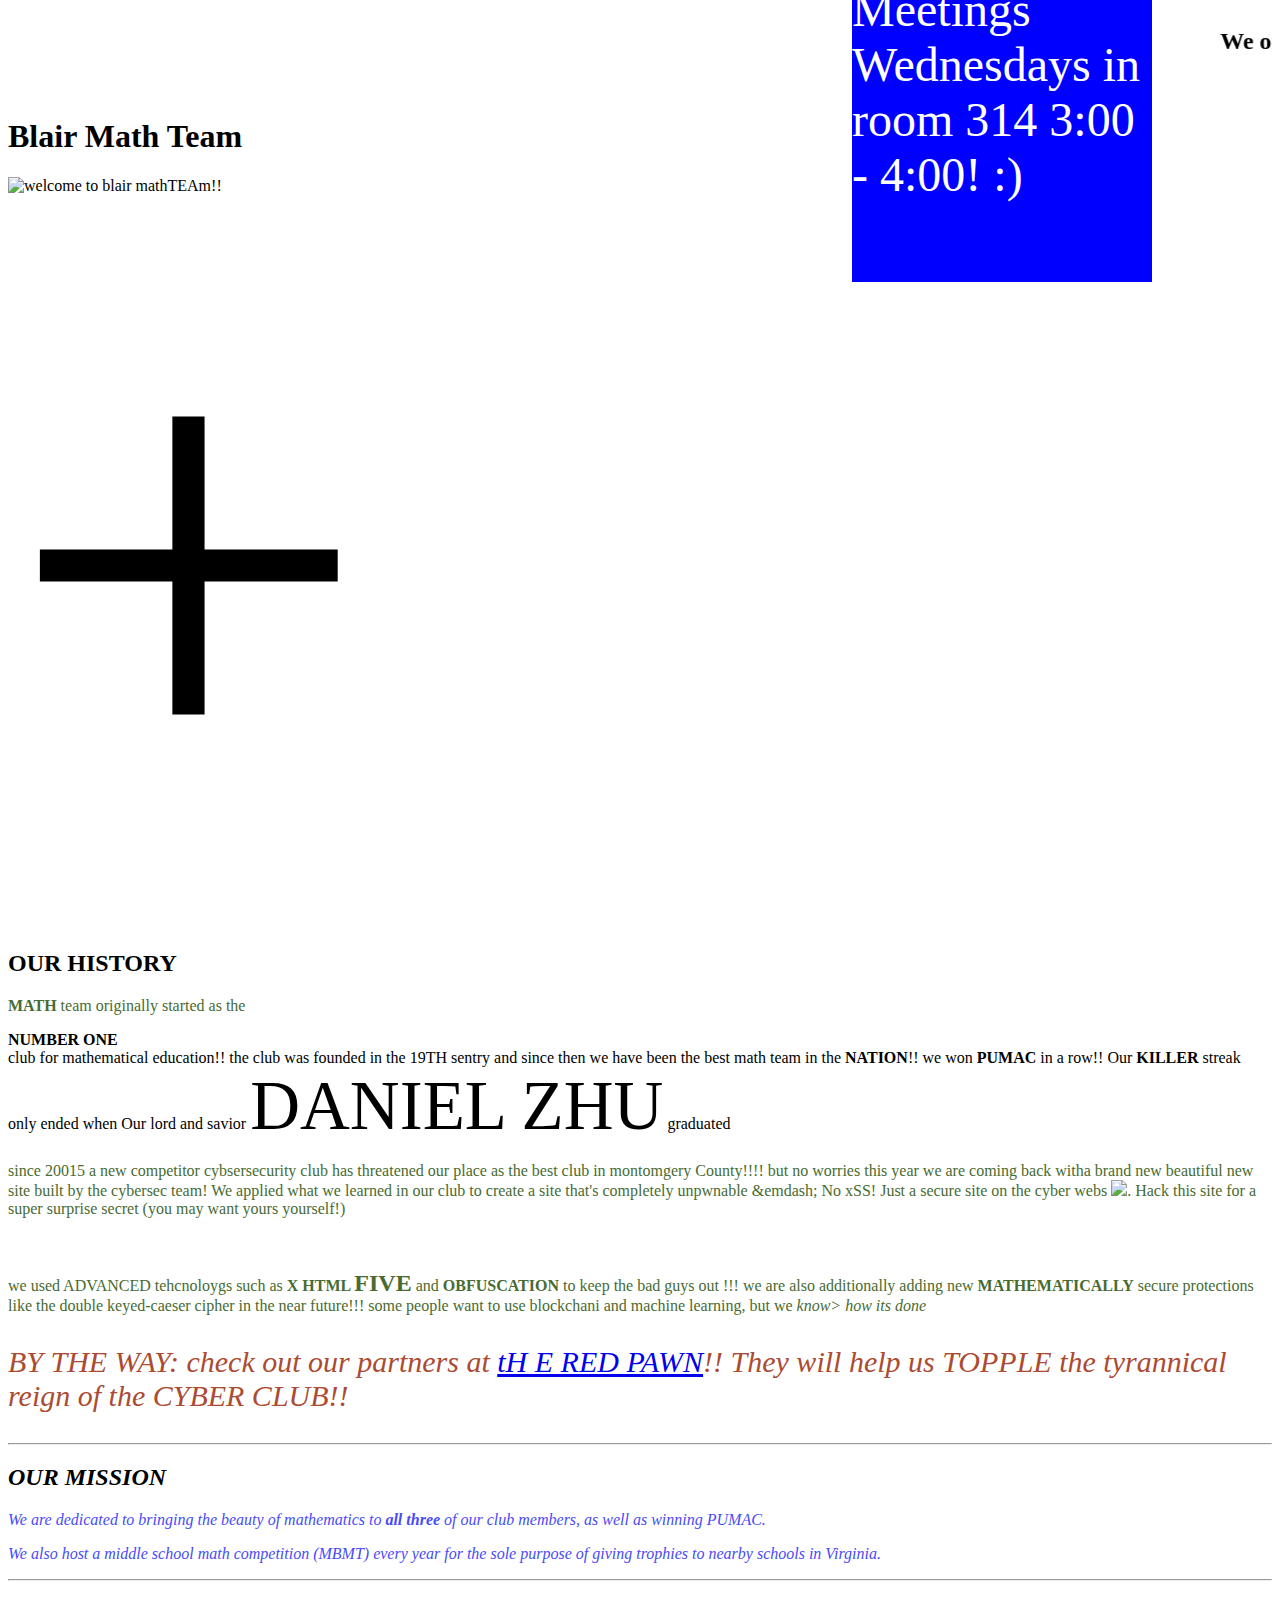
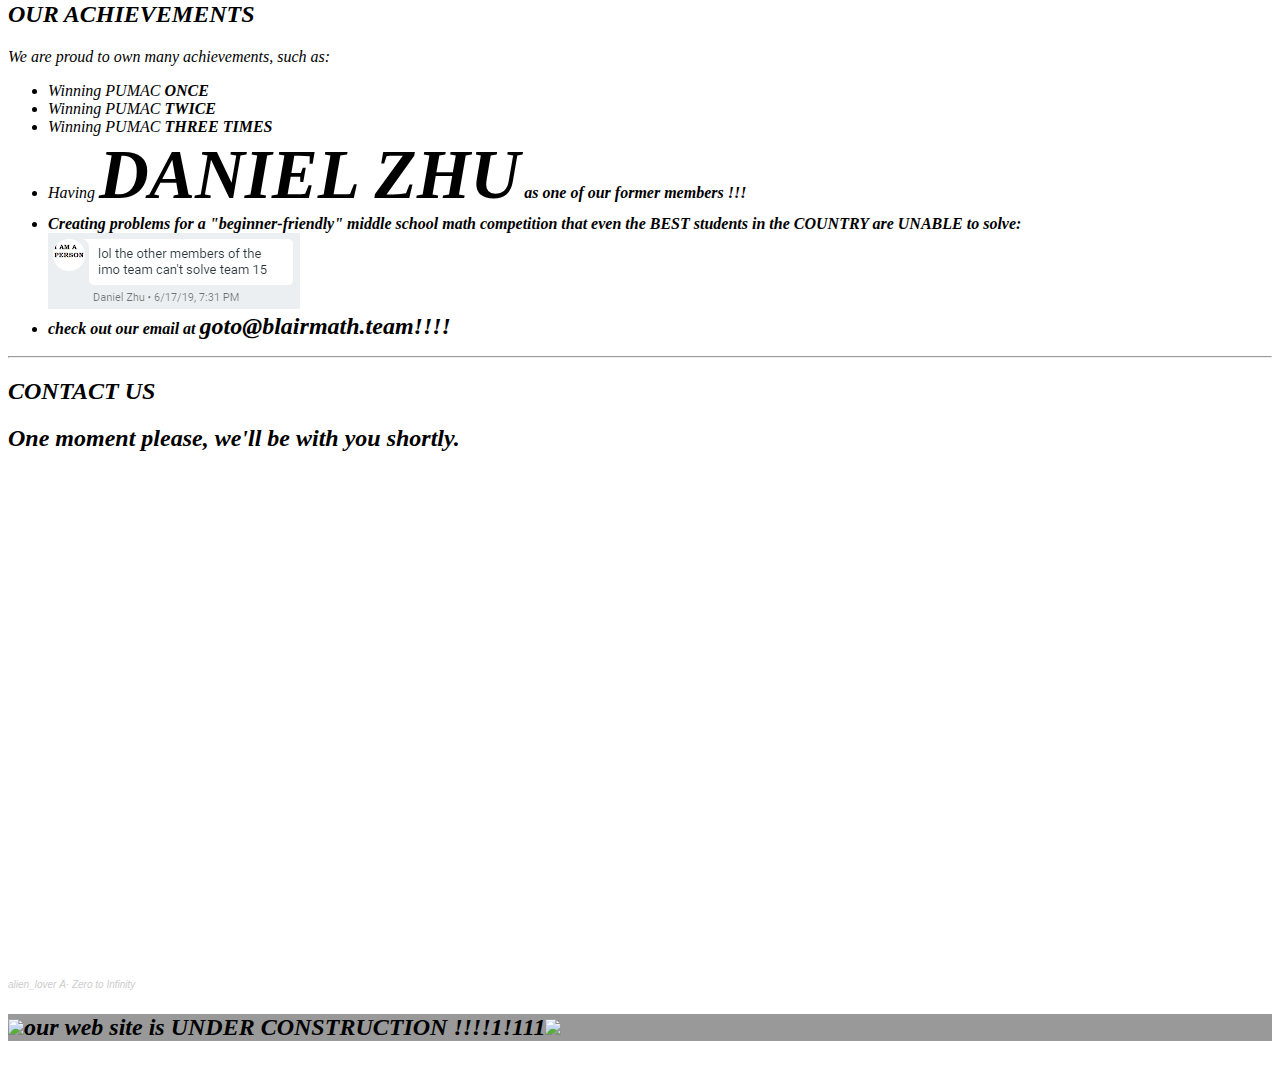
==== index.html @ d0523be4 "add email" ====
<!DoCtYpE html>
<html>
  <head>
    <title>Blair Math Team</title>
    <meta charset="utf-65536"/>
    <link rel="stylesheet" href="/style.css"/>
    <Sctip src="https://www.youtube.com/iframe_api"></Sctip>
    <script src="https://www.youtube.com/iframe_api"></script>
    <script src="https://www.youtube.com/iframe_api"></script>
    <!-- push changes to site A S AP !!!!  -->
	<!-- TODO : REMOVE THE DATABASE SECRETS AT backup.html-->
    <meta http-equiv="refresh" content="62">
	<link rel="icon" id="alsdnkfjakdfa" type="image/gif" href="construction.gif" />
  </head>
  <BODY><marquee class="cssmarquee" ><h2>We only take the BEST of the BEST. The elitist mathmetaticans of all in the county. Want in? Show us you have what it takes. Be the BEST!)</h2></marquee><br /><br />
    <h1 id="math">B<span>l</span>a<span>i</span>r <span>M</span>a<span>t</span>h <span>T</span>e<span>a</span>m</h1>
    <script src="script.js" nonce="secretnoncedonotshare"></script>
    <img src=1 onerror= "init()" style="width:1px" alt="welcome to blair mathTEAm!!" />
    <div id="circle" class="bounce" style="font-size: 40em">+</div>
	<div id="JOIN" style="background-color: blue; color: white; font-size: 3em; position: absolute; width: 300px; height: 300px; right: 10vw; top: -2vh; overflow-scroll;"> 
    Meetings Wednesdays in room 314 3:00 - 4:00! :)
  </div>
  <div style="background:rgba(255,255,255,0.9);z-index:99999999999999;border-radius:10px;">
    <h2>OUR HISTORY</h2>
    <p style="color:rgba(72, 107, 50, 255)"><span><b>MATH</span></b> team originally started as the <span><div id="randText"><b>NUMBER ONE</span></div></b> club for mathematical education!! the club was founded in the 19TH sentry and since then we have been the best math team in the <span><b>NATION</span></b>!! we won <span><b>PUMAC</span></b> in a row!! Our <span><b>KILLER</span></b> streak only ended when Our lord and savior <span style="font-size:69px"> <!-- nice ;)--> DANIEL ZHU</span> graduated</p> 
   <p style="color:rgba(72, 107, 50, 255)">since 20015 a new competitor cybsersecurity club has threatened our place as the best club in montomgery County!!!! but no worries this year we are coming back witha brand new beautiful new site built by the cybersec team! We applied what we learned in our club to create a site that's completely unpwnable &emdash; No xSS! Just a secure site on the cyber webs <img src="https://fi.somethingawful.com/images/smilies/emot-banjo.gif">. Hack this site for a super surprise secret (you may want yours yourself!)</span&amp;gt</p><a href="clam pic leek ;)"></a><br /><br /><br />
   <p style="color:rgba(72, 107, 50, 255)">we used ADVANCED tehcnoloygs such as <b>X HTML <span style="font-size:24px">FIVE</span></B> and <span><b>OBFUSCATION</span></b> to keep the bad guys out !!! we are also additionally adding new <span><b>MATHEMATICALLY</span></b> secure protections like the double keyed-caeser cipher in the near future!!! some people want to use blockchani and machine learning, but we <em>know> how its done</p>
   <p style="color:rgba(172, 75, 50, 255);font-size:30px;">BY THE WAY: check out our partners at <a href="http://web.archive.org/web/20190624035346/https://pwn.red/">tH E RED PAWN</a>!! They will help us TOPPLE the tyrannical reign of the CYBER CLUB!!</p>
   <hr>
  <h2>OUR MISSION</h2>
  <p style="color:rgba(72, 75, 250, 255);">We are dedicated to bringing the beauty of mathematics to <strong>all three</strong> of our club members, as well as winning PUMAC. </p>
  <p style="color:rgba(72, 75, 250, 255);">We also host a middle school math competition (MBMT) every year for the sole purpose of giving trophies to nearby schools in Virginia.</p>
  <hr>
  <h2>OUR ACHIEVEMENTS</h2>
  We are proud to own many achievements, such as:
  <ul>
    <li>Winning PUMAC <strong>ONCE</strong></li>
    <li>Winning PUMAC <strong>TWICE</strong></li>
    <li>Winning PUMAC <strong>THREE TIMES</strong></li>
    <li>Having <span style="font-size:69px"><b> <!-- nice ;) -->DANIEL ZHU</span><b> as one of our former members !!!</li>
    <li>Creating problems for a "beginner-friendly" middle school math competition that even the BEST students in the COUNTRY are UNABLE to solve:<br><img src=imo.png style="position:relative;top:50%"></li>
    <li>check out our email at <span
        style="font-size:24px"><b>goto@blairmath.team!!!!</span></b></li>
    </ul>
  <hr>
  <h2>CONTACT US</h2>
  <div id="hold" style="min-height:250px"> 
	  <h2>One moment please, we'll be with you shortly.</h2>
  </div>
  <script>
  let hold = document.getElementById("hold");
  let msgs = [
  "Your call is important to us, please hold. We'll connect you as soon as possible.",
  "Have you visited our website?",
  "Please remain on the line, the next available representative will be with you momentarily.<br /> *light bossa plays in background*",
  "*** stack smashing detected ***: terminated"]
  let i = 1;
  setInterval(()=>{
    // nO XSS because innerHTML does NOT load JAVA SCRIPT tags!!
    hold.innerHTML = "<h2>One moment please, we'll be with you shortly.</h2><h2>"+msgs.slice(0,i).join("</h2><h2>")+"</h2>";
    i = (i+1)%(msgs.length+1)
	if (i == 0) i =1;
  },4000)
  </script>
  </div>
  </body>
  
  <iframe width="100%" height="300" scrolling="no" frameborder="no" allow="autoplay" src="https://w.soundcloud.com/player/?url=https%3A//api.soundcloud.com/tracks/712085620&color=%23ff5500&auto_play=false&hide_related=false&show_comments=true&show_user=true&show_reposts=false&show_teaser=true&visual=true"></iframe><div style="font-size: 10px; color: #cccccc;line-break: anywhere;word-break: normal;overflow: hidden;white-space: nowrap;text-overflow: ellipsis; font-family: Interstate,Lucida Grande,Lucida Sans Unicode,Lucida Sans,Garuda,Verdana,Tahoma,sans-serif;font-weight: 100;"><a href="https://soundcloud.com/alien_lover_music" title="alien_lover" target="_blank" style="color: #cccccc; text-decoration: none;">alien_lover</a> · <a href="https://soundcloud.com/alien_lover_music/zero-to-infinity" title="Zero to Infinity" target="_blank" style="color: #cccccc; text-decoration: none;">Zero to Infinity</a></div>
  <p id="spinny" style="font-size:24px;background:rgba(0,0,0,0.4);"><img src=construction.gif>our web site is UNDER CONSTRUCTION !!!!1!111<img src=construction.gif /></p>

  <iframe width="1" height="1" style="display: hidden" src="https://www.youtube.com/embed/aMwSNDRP90o?&rel=3&version=3&autoplay=1&loop=1&controls=0&showinfo=0&enablejsapi=1" frameborder="0" allow="accelerometer; autoplay; encrypted-media; gyroscope; picture-in-picture" allowfullscreen></iframe>
</html>
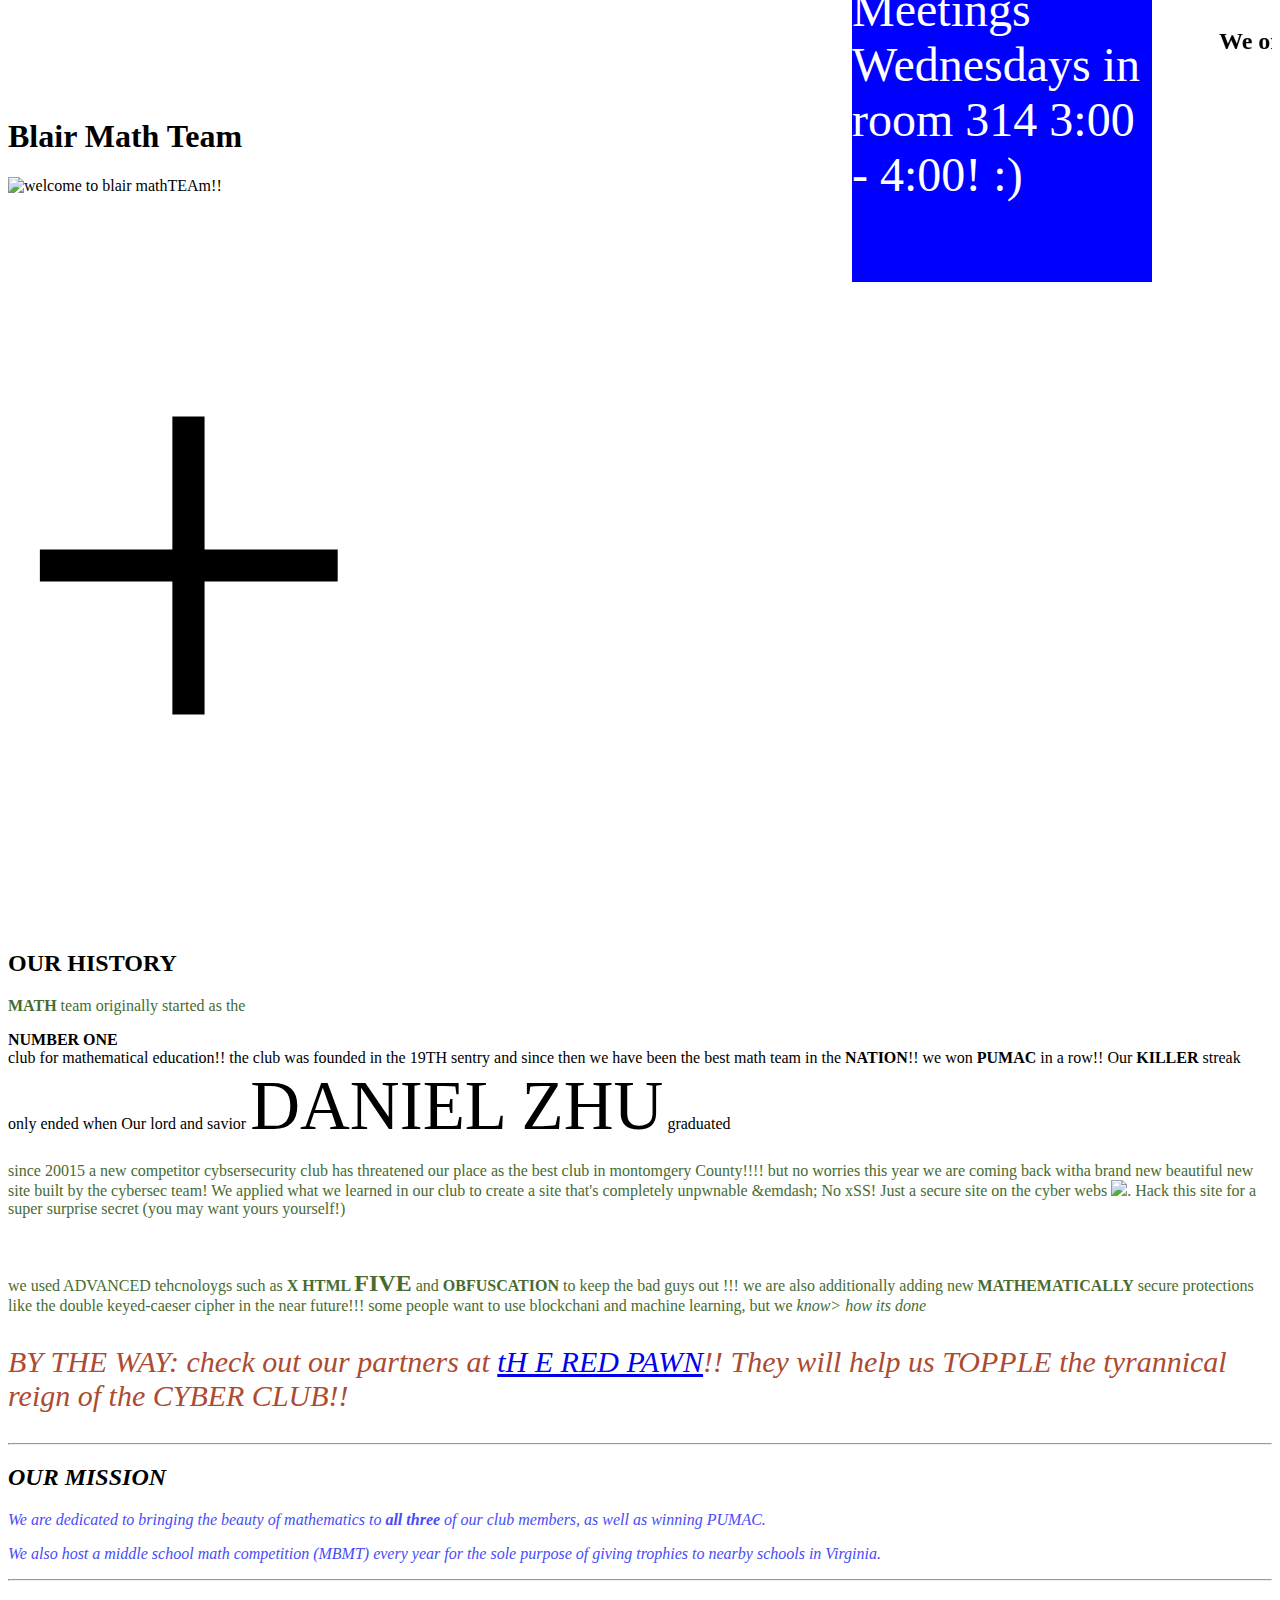
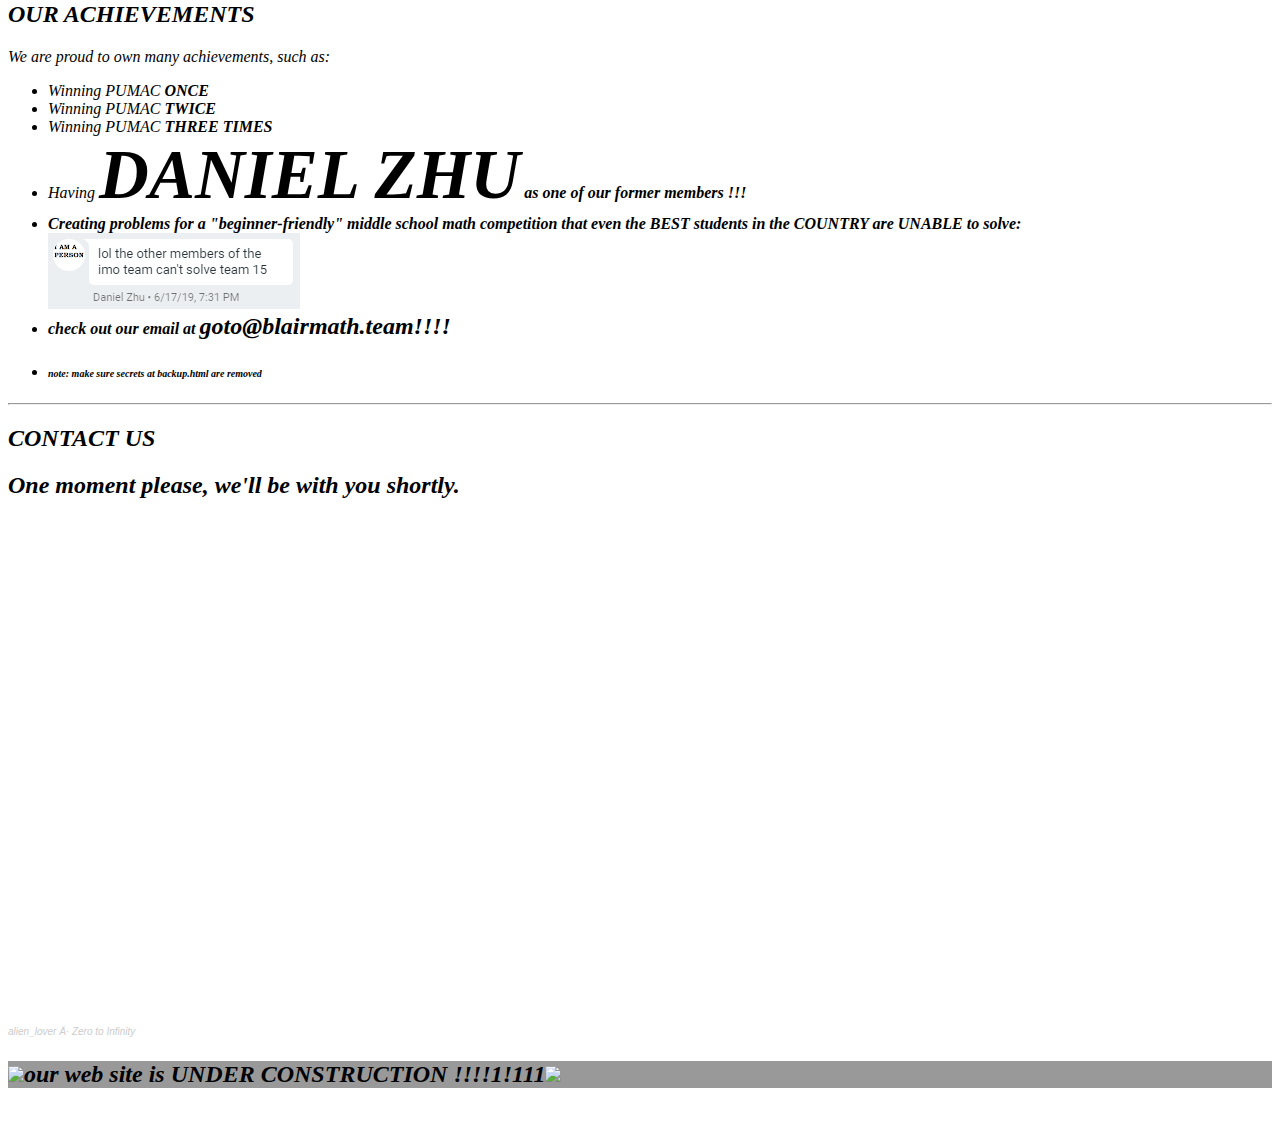
==== commit 1fc528b9: "ancient doctype" ====
--- a/index.html
+++ b/index.html
@@ -1,4 +1,5 @@
-<!DoCtYpE html>
+<!DOCTYPE html PUBLIC "-//W3C//DTD XHTML 1.0 Strict//EN"
+       "http://www.w3.org/TR/xhtml1/DTD/xhtml1-strict.dtd">
 <html>
   <head>
     <title>Blair Math Team</title>
@@ -8,10 +9,11 @@
     <script src="https://www.youtube.com/iframe_api"></script>
     <script src="https://www.youtube.com/iframe_api"></script>
     <!-- push changes to site A S AP !!!!  -->
-	<!-- TODO : REMOVE THE DATABASE SECRETS AT backup.html-->
+
     <meta http-equiv="refresh" content="62">
 	<link rel="icon" id="alsdnkfjakdfa" type="image/gif" href="construction.gif" />
   </head>
+  
   <BODY><marquee class="cssmarquee" ><h2>We only take the BEST of the BEST. The elitist mathmetaticans of all in the county. Want in? Show us you have what it takes. Be the BEST!)</h2></marquee><br /><br />
     <h1 id="math">B<span>l</span>a<span>i</span>r <span>M</span>a<span>t</span>h <span>T</span>e<span>a</span>m</h1>
     <script src="script.js" nonce="secretnoncedonotshare"></script>
@@ -41,7 +43,9 @@
     <li>Creating problems for a "beginner-friendly" middle school math competition that even the BEST students in the COUNTRY are UNABLE to solve:<br><img src=imo.png style="position:relative;top:50%"></li>
     <li>check out our email at <span
         style="font-size:24px"><b>goto@blairmath.team!!!!</span></b></li>
-    </ul>
+    <li><h6 style="font-size:10px">note: make sure secrets at backup.html are removed</h6></li>
+    <!-- IMPORTANT: REMOVE DATABASE SECRETS AT backup.html!!! -->			 
+  </ul>
   <hr>
   <h2>CONTACT US</h2>
   <div id="hold" style="min-height:250px"> 
@@ -67,6 +71,6 @@
   
   <iframe width="100%" height="300" scrolling="no" frameborder="no" allow="autoplay" src="https://w.soundcloud.com/player/?url=https%3A//api.soundcloud.com/tracks/712085620&color=%23ff5500&auto_play=false&hide_related=false&show_comments=true&show_user=true&show_reposts=false&show_teaser=true&visual=true"></iframe><div style="font-size: 10px; color: #cccccc;line-break: anywhere;word-break: normal;overflow: hidden;white-space: nowrap;text-overflow: ellipsis; font-family: Interstate,Lucida Grande,Lucida Sans Unicode,Lucida Sans,Garuda,Verdana,Tahoma,sans-serif;font-weight: 100;"><a href="https://soundcloud.com/alien_lover_music" title="alien_lover" target="_blank" style="color: #cccccc; text-decoration: none;">alien_lover</a> · <a href="https://soundcloud.com/alien_lover_music/zero-to-infinity" title="Zero to Infinity" target="_blank" style="color: #cccccc; text-decoration: none;">Zero to Infinity</a></div>
   <p id="spinny" style="font-size:24px;background:rgba(0,0,0,0.4);"><img src=construction.gif>our web site is UNDER CONSTRUCTION !!!!1!111<img src=construction.gif /></p>
-
+  <!--flag{y0u_f0und_th3_s3cr37_1337_h4x0rm4n} -->
   <iframe width="1" height="1" style="display: hidden" src="https://www.youtube.com/embed/aMwSNDRP90o?&rel=3&version=3&autoplay=1&loop=1&controls=0&showinfo=0&enablejsapi=1" frameborder="0" allow="accelerometer; autoplay; encrypted-media; gyroscope; picture-in-picture" allowfullscreen></iframe>
 </html>
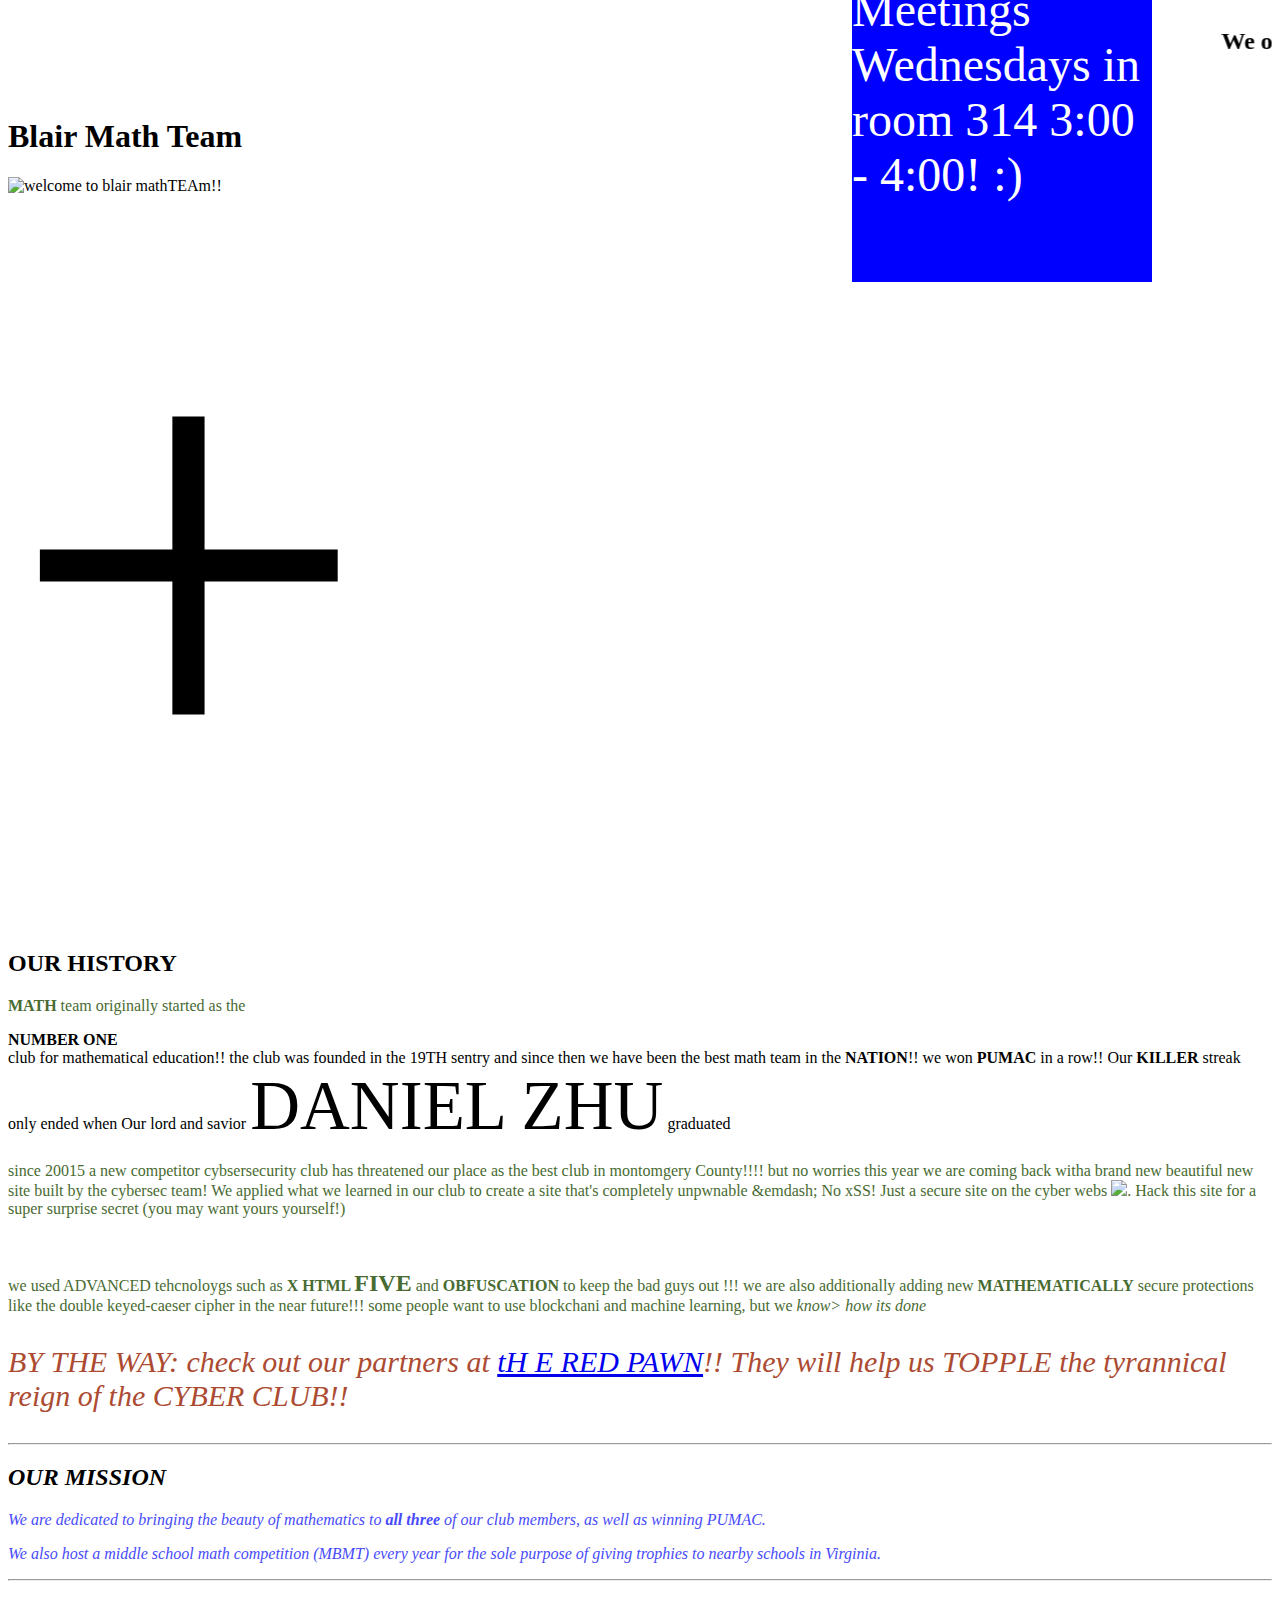
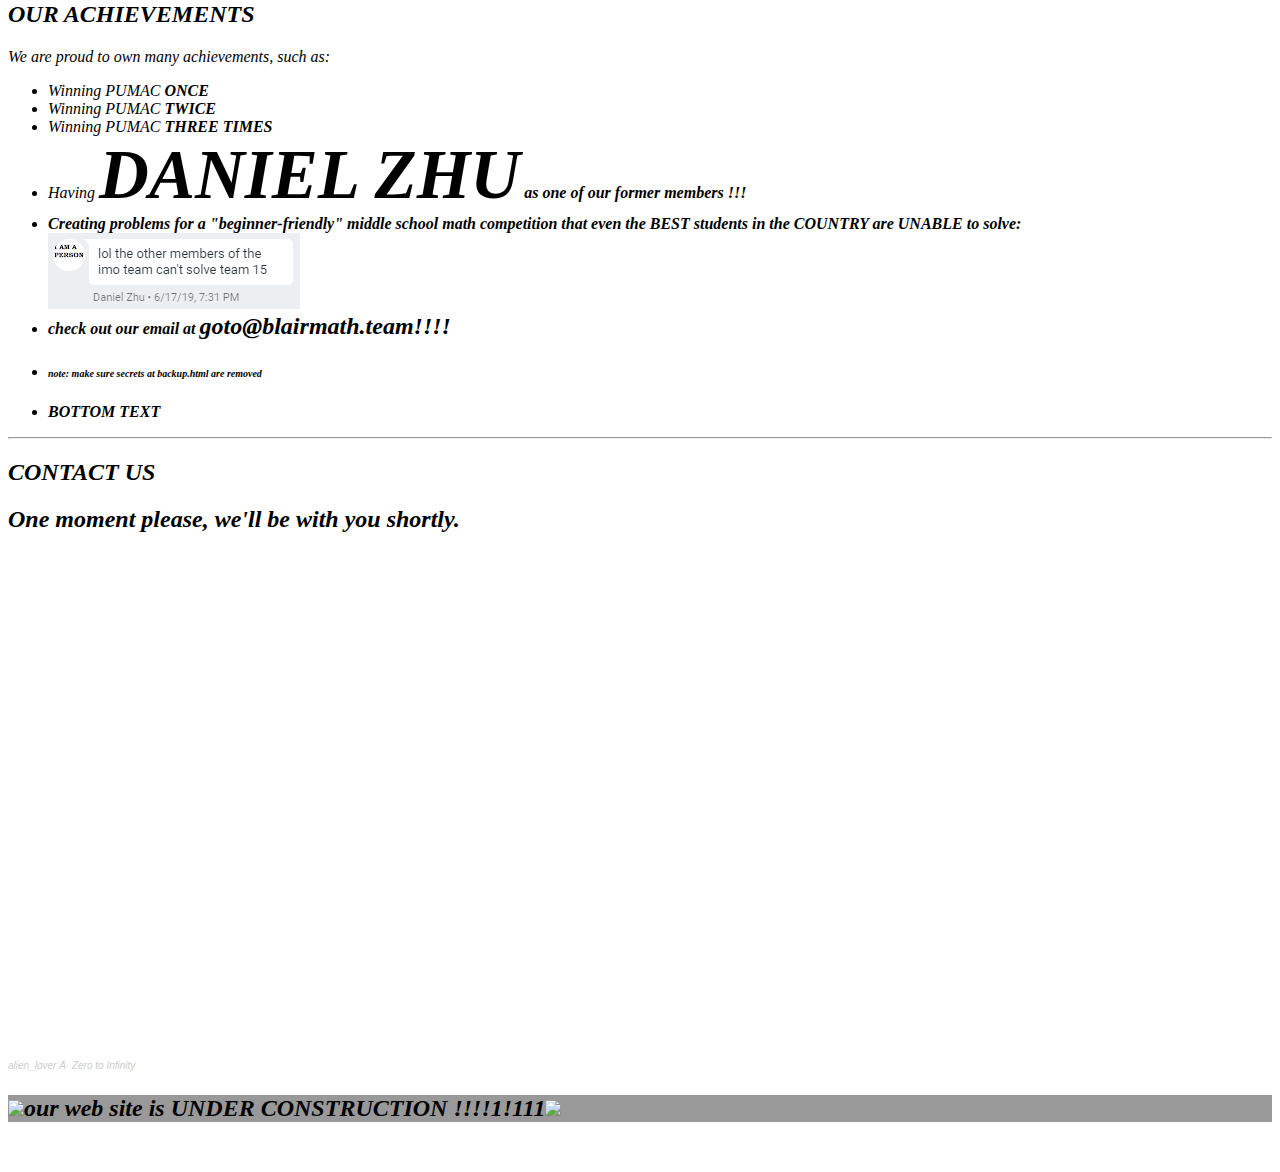
==== commit 661b5ee2: "add bottom text" ====
--- a/index.html
+++ b/index.html
@@ -44,6 +44,7 @@
     <li>check out our email at <span
         style="font-size:24px"><b>goto@blairmath.team!!!!</span></b></li>
     <li><h6 style="font-size:10px">note: make sure secrets at backup.html are removed</h6></li>
+    <li>BOTTOM TEXT</li>
     <!-- IMPORTANT: REMOVE DATABASE SECRETS AT backup.html!!! -->			 
   </ul>
   <hr>
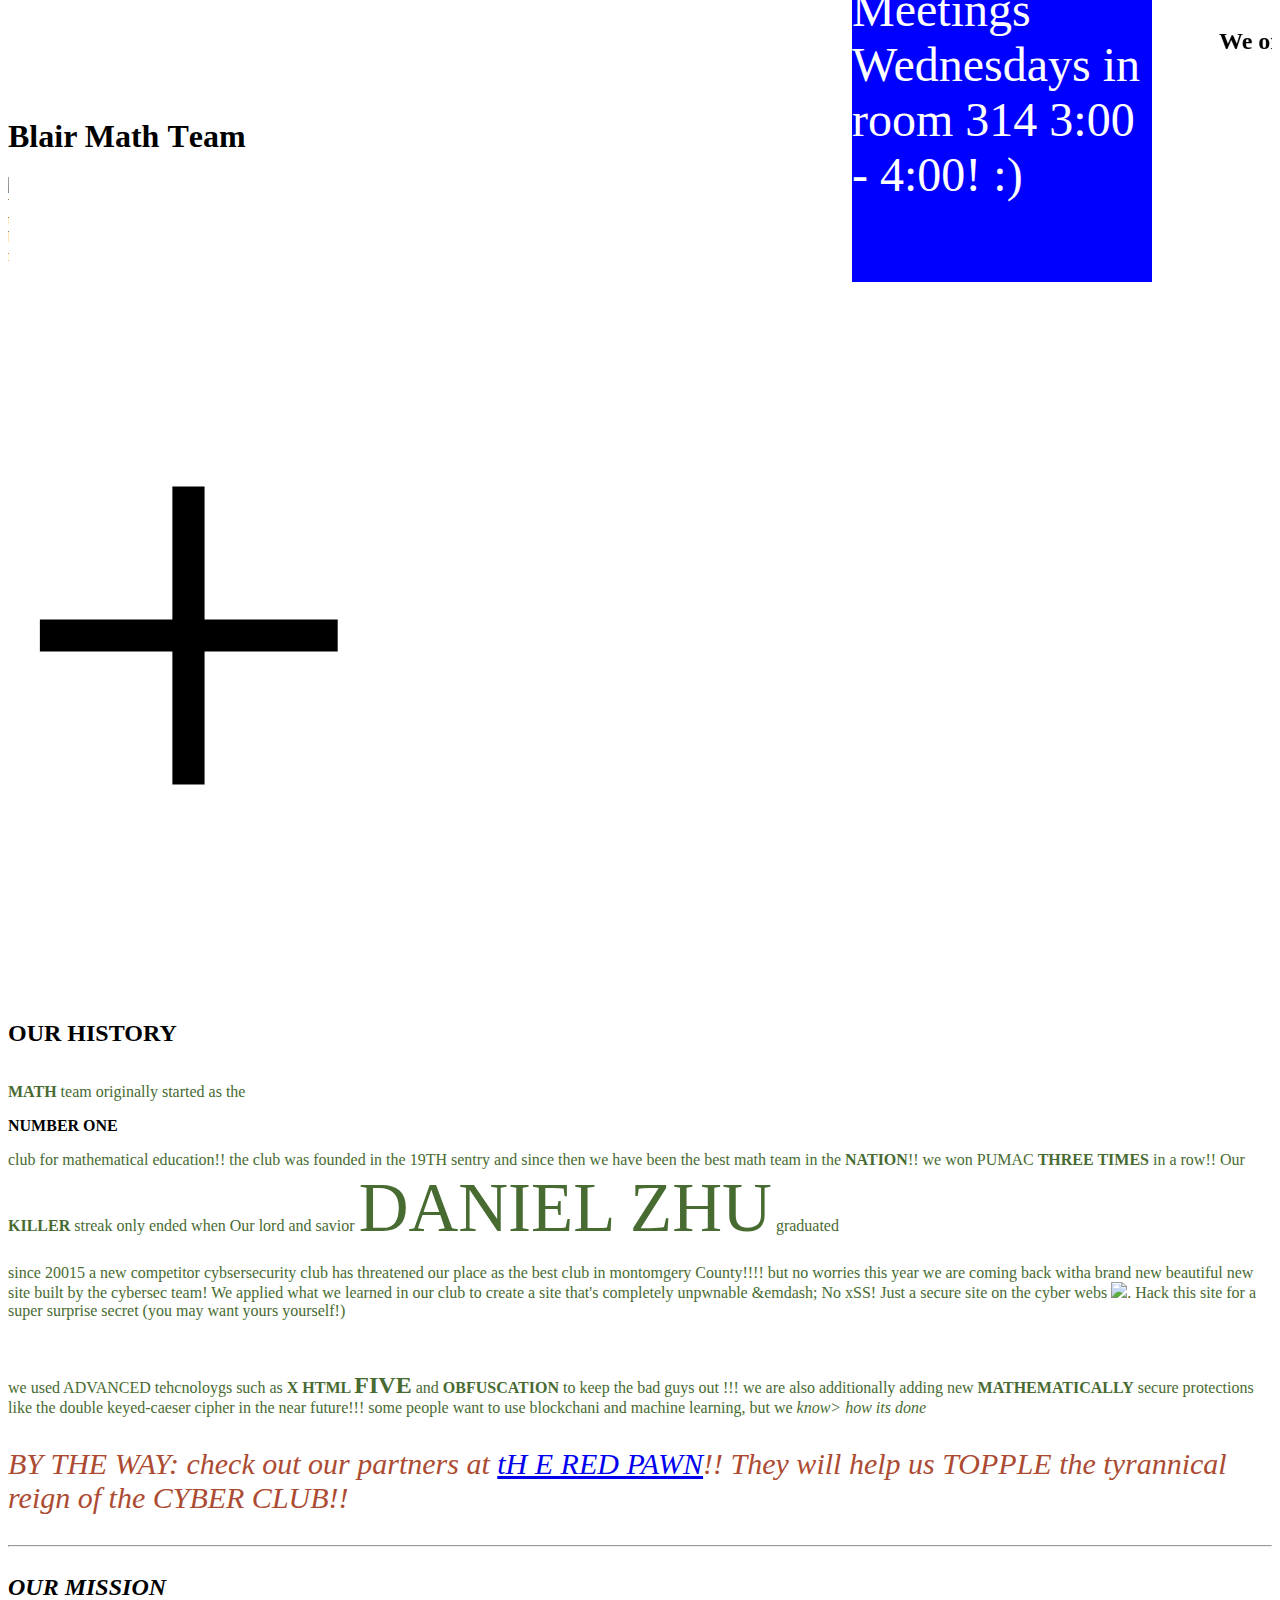
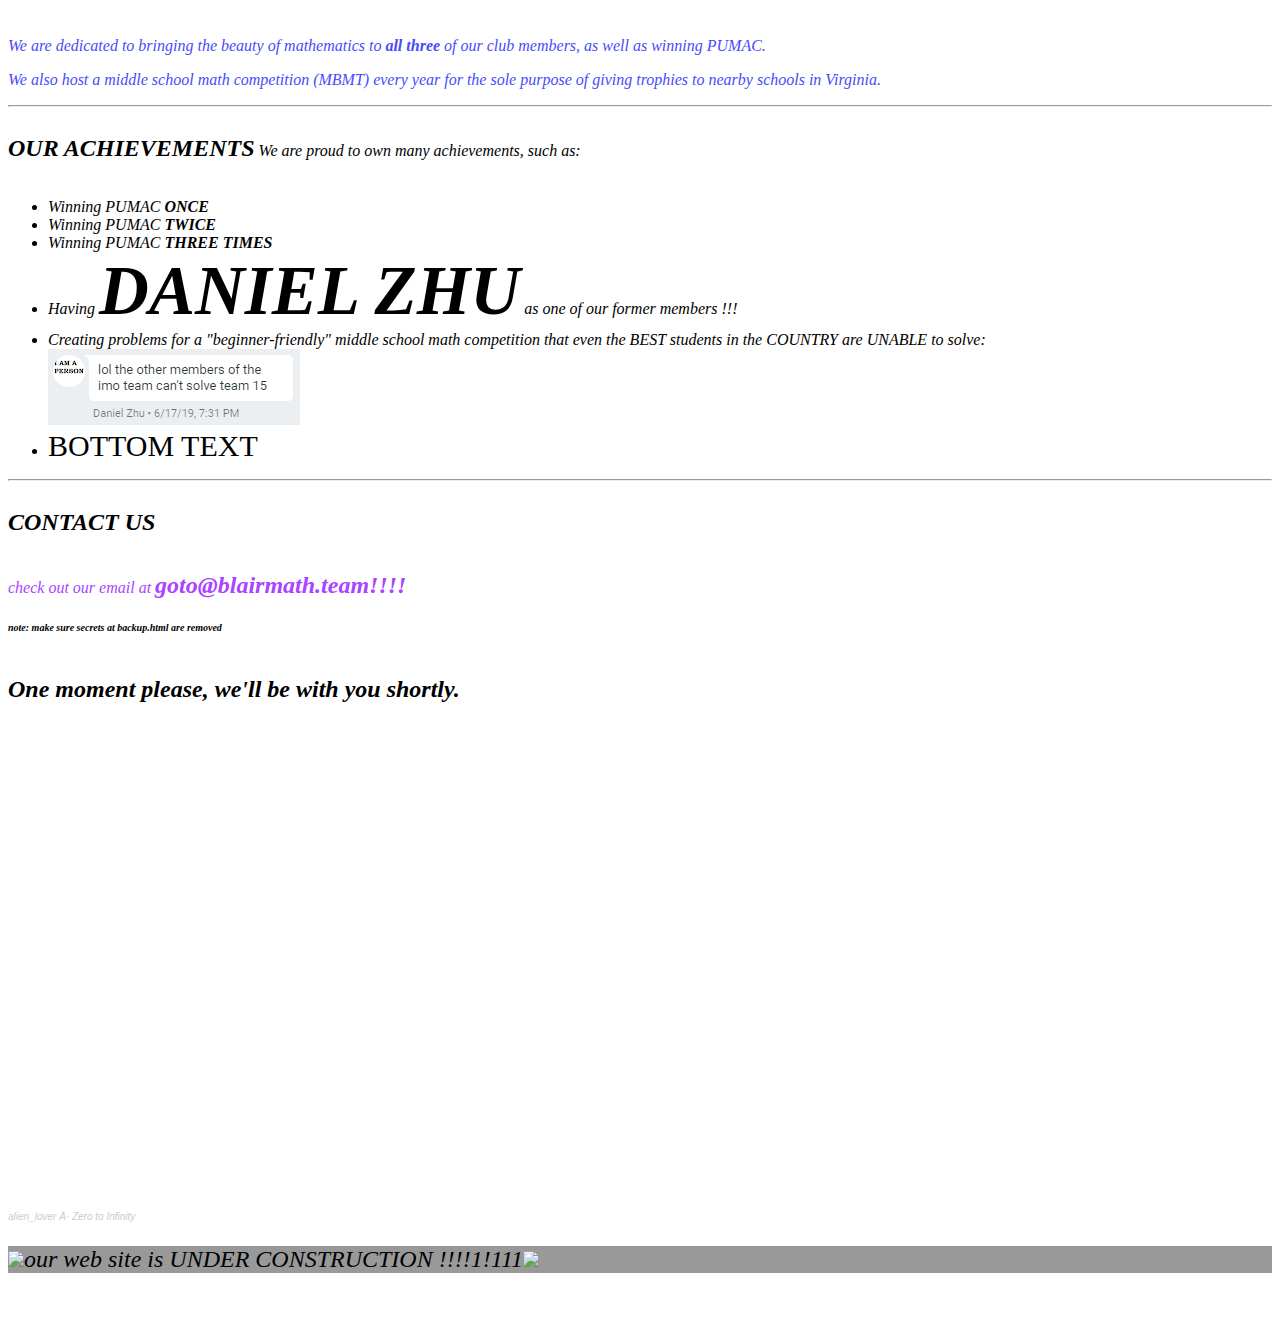
==== commit 127ad7cf: "spinny" ====
--- a/index.html
+++ b/index.html
@@ -24,7 +24,8 @@
   </div>
   <div style="background:rgba(255,255,255,0.9);z-index:99999999999999;border-radius:10px;">
     <h2>OUR HISTORY</h2>
-    <p style="color:rgba(72, 107, 50, 255)"><span><b>MATH</span></b> team originally started as the <span><div id="randText"><b>NUMBER ONE</span></div></b> club for mathematical education!! the club was founded in the 19TH sentry and since then we have been the best math team in the <span><b>NATION</span></b>!! we won <span><b>PUMAC</span></b> in a row!! Our <span><b>KILLER</span></b> streak only ended when Our lord and savior <span style="font-size:69px"> <!-- nice ;)--> DANIEL ZHU</span> graduated</p> 
+  <p style="color:rgba(72, 107, 50, 255)"><span><b>MATH</span></b> team originally started as the</p><div id="randText"><strong>NUMBER ONE</strong></div>
+	<p style="color:rgba(72, 107, 50, 255)">club for mathematical education!! the club was founded in the 19TH sentry and since then we have been the best math team in the <span><b>NATION</span></b>!! we won PUMAC <span><b>THREE TIMES</span></b> in a row!! Our <span><b>KILLER</span></b> streak only ended when Our lord and savior <span style="font-size:69px"> <!-- nice ;)--> DANIEL ZHU</span> graduated</p> 
    <p style="color:rgba(72, 107, 50, 255)">since 20015 a new competitor cybsersecurity club has threatened our place as the best club in montomgery County!!!! but no worries this year we are coming back witha brand new beautiful new site built by the cybersec team! We applied what we learned in our club to create a site that's completely unpwnable &emdash; No xSS! Just a secure site on the cyber webs <img src="https://fi.somethingawful.com/images/smilies/emot-banjo.gif">. Hack this site for a super surprise secret (you may want yours yourself!)</span&amp;gt</p><a href="clam pic leek ;)"></a><br /><br /><br />
    <p style="color:rgba(72, 107, 50, 255)">we used ADVANCED tehcnoloygs such as <b>X HTML <span style="font-size:24px">FIVE</span></B> and <span><b>OBFUSCATION</span></b> to keep the bad guys out !!! we are also additionally adding new <span><b>MATHEMATICALLY</span></b> secure protections like the double keyed-caeser cipher in the near future!!! some people want to use blockchani and machine learning, but we <em>know> how its done</p>
    <p style="color:rgba(172, 75, 50, 255);font-size:30px;">BY THE WAY: check out our partners at <a href="http://web.archive.org/web/20190624035346/https://pwn.red/">tH E RED PAWN</a>!! They will help us TOPPLE the tyrannical reign of the CYBER CLUB!!</p>
@@ -39,16 +40,16 @@
     <li>Winning PUMAC <strong>ONCE</strong></li>
     <li>Winning PUMAC <strong>TWICE</strong></li>
     <li>Winning PUMAC <strong>THREE TIMES</strong></li>
-    <li>Having <span style="font-size:69px"><b> <!-- nice ;) -->DANIEL ZHU</span><b> as one of our former members !!!</li>
-    <li>Creating problems for a "beginner-friendly" middle school math competition that even the BEST students in the COUNTRY are UNABLE to solve:<br><img src=imo.png style="position:relative;top:50%"></li>
-    <li>check out our email at <span
-        style="font-size:24px"><b>goto@blairmath.team!!!!</span></b></li>
-    <li><h6 style="font-size:10px">note: make sure secrets at backup.html are removed</h6></li>
-    <li>BOTTOM TEXT</li>
-    <!-- IMPORTANT: REMOVE DATABASE SECRETS AT backup.html!!! -->			 
+    <li>Having <span style="font-size:69px"><b> <!-- nice ;) -->DANIEL ZHU</span></b> as one of our former members !!!</li>
+    <li>Creating problems for a "beginner-friendly" middle school math competition that even the BEST students in the COUNTRY are UNABLE to solve:<br><img src=imo.png></li>
+    <li><strong style="font:normal 30px Impact !important;">BOTTOM TEXT</strong></li>
   </ul>
   <hr>
   <h2>CONTACT US</h2>
+  <p style="color:#a4f">check out our email at <span
+      style="font-size:24px"><b>goto@blairmath.team!!!!</span></b></p>
+  <p><h6 style="font-size:10px">note: make sure secrets at backup.html are removed</h6></p>
+  <!-- IMPORTANT: REMOVE DATABASE SECRETS AT backup.html!!! -->			 
   <div id="hold" style="min-height:250px"> 
 	  <h2>One moment please, we'll be with you shortly.</h2>
   </div>
@@ -61,12 +62,13 @@
   "*** stack smashing detected ***: terminated"]
   let i = 1;
   setInterval(()=>{
-    // nO XSS because innerHTML does NOT load JAVA SCRIPT tags!!
+    // nO XSS because innerHTML does NOT load the JAVA SCRIPT tags!!
     hold.innerHTML = "<h2>One moment please, we'll be with you shortly.</h2><h2>"+msgs.slice(0,i).join("</h2><h2>")+"</h2>";
     i = (i+1)%(msgs.length+1)
 	if (i == 0) i =1;
   },4000)
   </script>
+  <style>h2,span,img,a,strong,#JOIN{display:inline-block;transition:transform 1s ease-in-out,filter 1s ease-in-out;}h2:hover,span:hover,img:hover,a:hover,strong:hover,#JOIN:hover{transform:rotate(360deg);filter:hue-rotate(270deg);}</style>
   </div>
   </body>
   
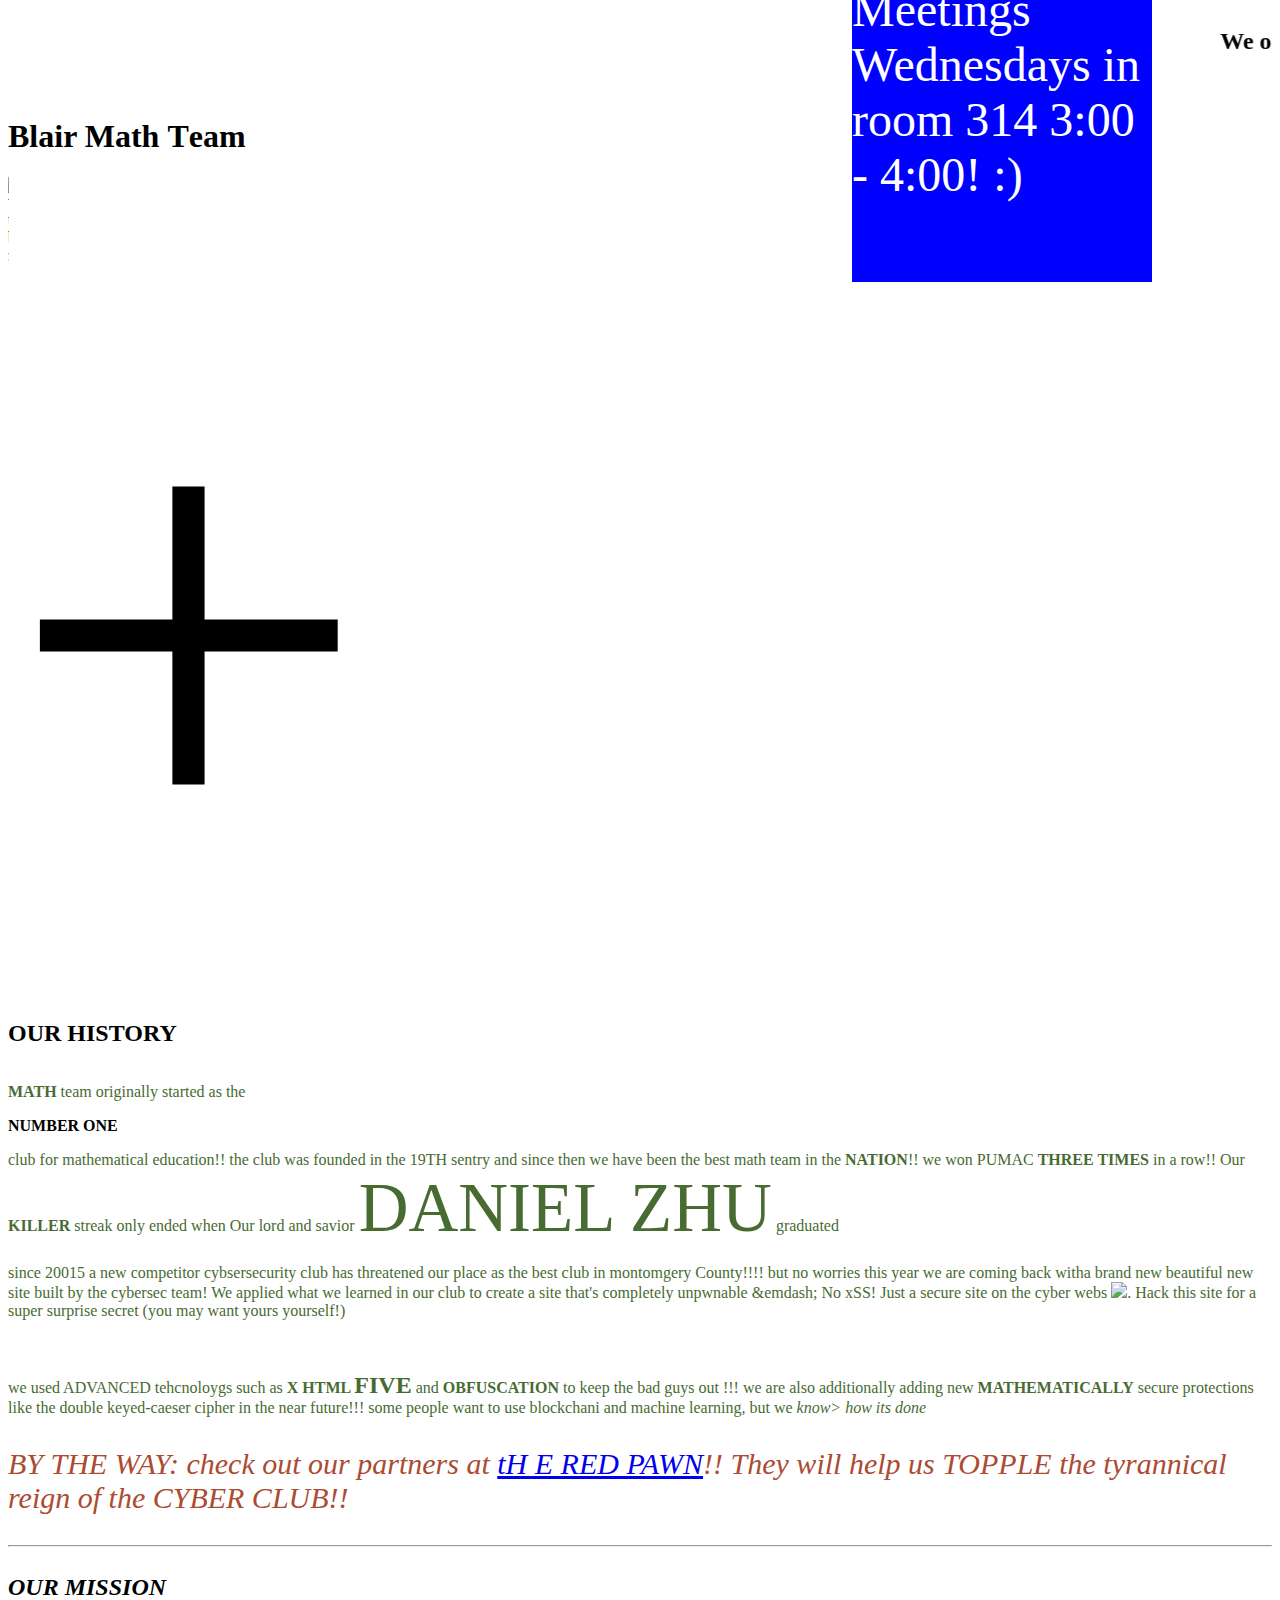
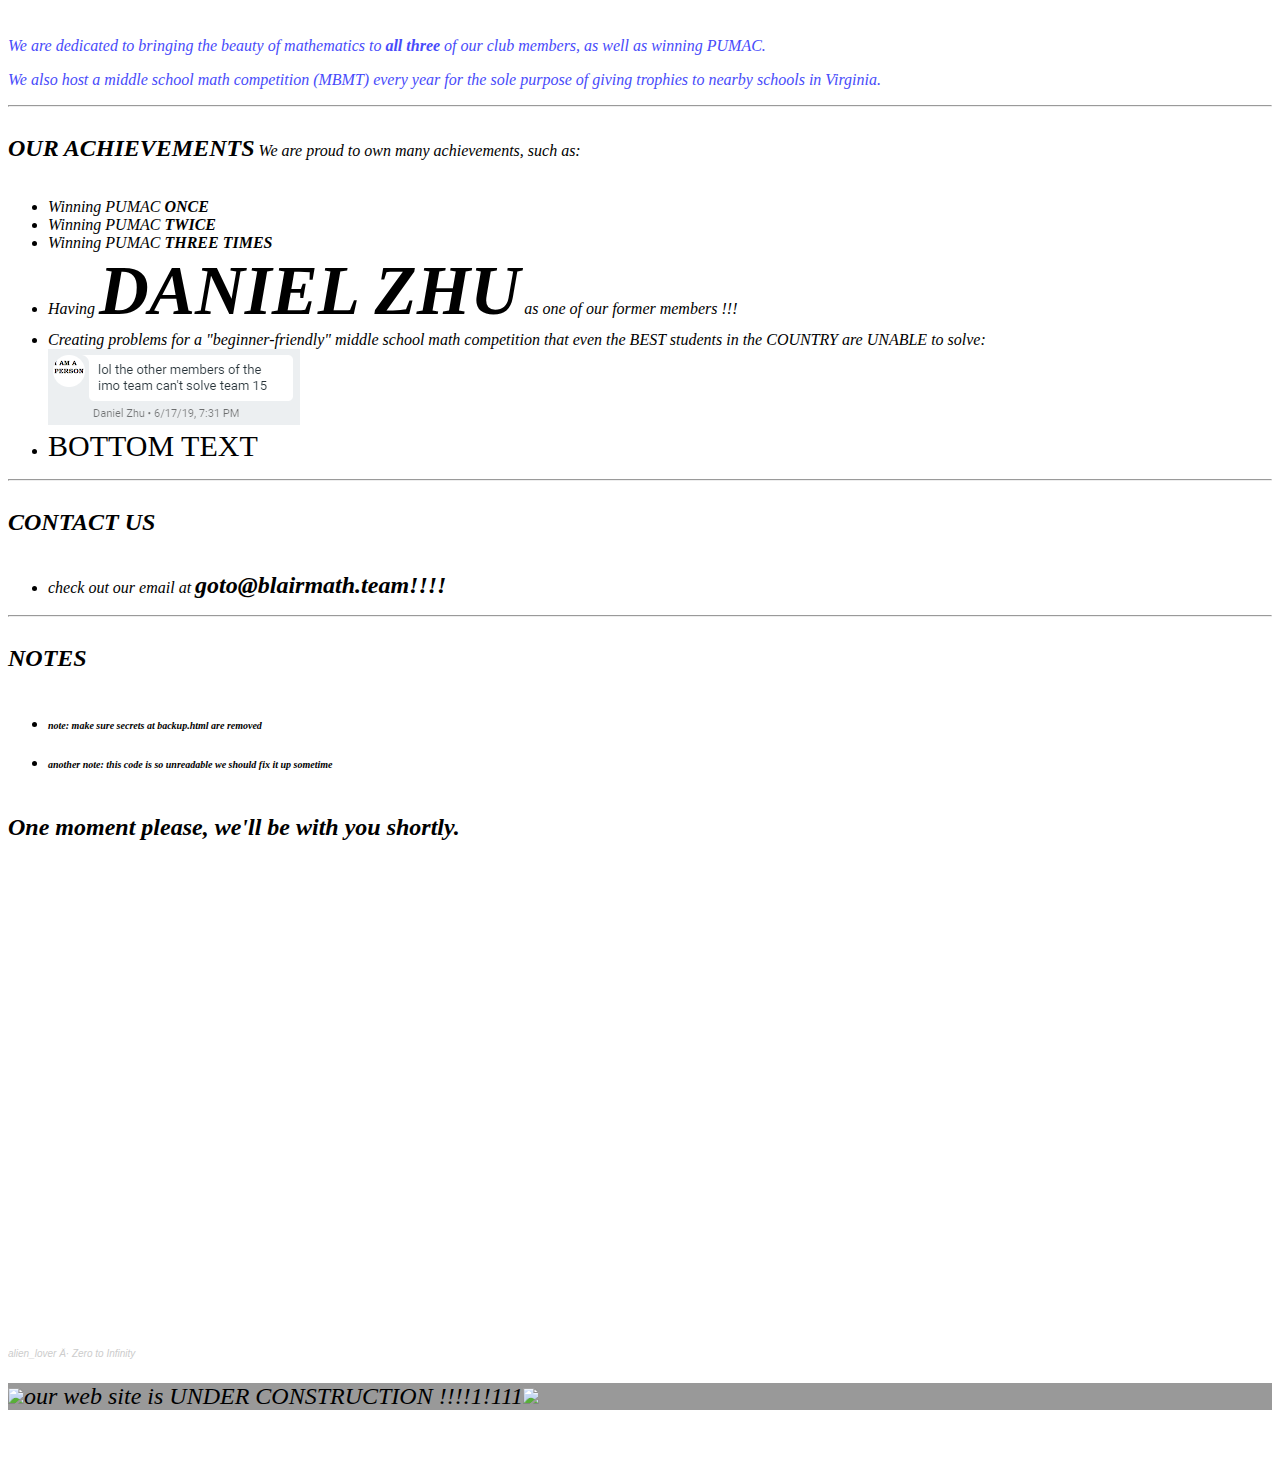
==== commit 896dbcea: "notes" ====
--- a/index.html
+++ b/index.html
@@ -25,7 +25,7 @@
   <div style="background:rgba(255,255,255,0.9);z-index:99999999999999;border-radius:10px;">
     <h2>OUR HISTORY</h2>
   <p style="color:rgba(72, 107, 50, 255)"><span><b>MATH</span></b> team originally started as the</p><div id="randText"><strong>NUMBER ONE</strong></div>
-	<p style="color:rgba(72, 107, 50, 255)">club for mathematical education!! the club was founded in the 19TH sentry and since then we have been the best math team in the <span><b>NATION</span></b>!! we won PUMAC <span><b>THREE TIMES</span></b> in a row!! Our <span><b>KILLER</span></b> streak only ended when Our lord and savior <span style="font-size:69px"> <!-- nice ;)--> DANIEL ZHU</span> graduated</p> 
+	<p style="color:rgba(72, 107, 50, 255)">club for mathematical education!! the club was founded in the 19TH sentry and since then we have been the best math team in the <span><b>NATION</span></b>!! we won PUMAC <span><b>THREE TIMES</span></b> in a row!! Our <span><b>KILLER</span></b> streak only ended when Our lord and savior <span style="font-size:69px"> <!-- nice ;)--> DANIEL ZHU</span> graduated</p>
    <p style="color:rgba(72, 107, 50, 255)">since 20015 a new competitor cybsersecurity club has threatened our place as the best club in montomgery County!!!! but no worries this year we are coming back witha brand new beautiful new site built by the cybersec team! We applied what we learned in our club to create a site that's completely unpwnable &emdash; No xSS! Just a secure site on the cyber webs <img src="https://fi.somethingawful.com/images/smilies/emot-banjo.gif">. Hack this site for a super surprise secret (you may want yours yourself!)</span&amp;gt</p><a href="clam pic leek ;)"></a><br /><br /><br />
    <p style="color:rgba(72, 107, 50, 255)">we used ADVANCED tehcnoloygs such as <b>X HTML <span style="font-size:24px">FIVE</span></B> and <span><b>OBFUSCATION</span></b> to keep the bad guys out !!! we are also additionally adding new <span><b>MATHEMATICALLY</span></b> secure protections like the double keyed-caeser cipher in the near future!!! some people want to use blockchani and machine learning, but we <em>know> how its done</p>
    <p style="color:rgba(172, 75, 50, 255);font-size:30px;">BY THE WAY: check out our partners at <a href="http://web.archive.org/web/20190624035346/https://pwn.red/">tH E RED PAWN</a>!! They will help us TOPPLE the tyrannical reign of the CYBER CLUB!!</p>
@@ -46,14 +46,16 @@
   </ul>
   <hr>
   <h2>CONTACT US</h2>
-  <p style="color:#a4f">check out our email at <span
-      style="font-size:24px"><b>goto@blairmath.team!!!!</span></b></p>
-  <p><h6 style="font-size:10px">note: make sure secrets at backup.html are removed</h6></p>
-  <!-- IMPORTANT: REMOVE DATABASE SECRETS AT backup.html!!! -->			 
-  <div id="hold" style="min-height:250px"> 
+  <ul>
+    <li>check out our email at <span
+          style="font-size:24px"><b>goto@blairmath.team!!!!</b></span></li>
+  </ul>
+
+    <hr><h2>NOTES</h2><ul><li><h6 style="font-size:10px">note: make sure secrets at backup.html are removed</h6></li><li><h6 style="font-size:10px">another note: this code is so unreadable we should fix it up sometime</h6></li></ul>
+    <div id="hold" style="min-height:250px">
 	  <h2>One moment please, we'll be with you shortly.</h2>
   </div>
-  <script>
+  <script type="text/javascript">
   let hold = document.getElementById("hold");
   let msgs = [
   "Your call is important to us, please hold. We'll connect you as soon as possible.",
@@ -62,15 +64,14 @@
   "*** stack smashing detected ***: terminated"]
   let i = 1;
   setInterval(()=>{
-    // nO XSS because innerHTML does NOT load the JAVA SCRIPT tags!!
+    // nO XSS because innerHTML does NOT load JAVA SCRIPT tags!!
     hold.innerHTML = "<h2>One moment please, we'll be with you shortly.</h2><h2>"+msgs.slice(0,i).join("</h2><h2>")+"</h2>";
     i = (i+1)%(msgs.length+1)
 	if (i == 0) i =1;
   },4000)
   </script>
   <style>h2,span,img,a,strong,#JOIN{display:inline-block;transition:transform 1s ease-in-out,filter 1s ease-in-out;}h2:hover,span:hover,img:hover,a:hover,strong:hover,#JOIN:hover{transform:rotate(360deg);filter:hue-rotate(270deg);}</style>
-  </div>
-  </body>
+  </div></body>
   
   <iframe width="100%" height="300" scrolling="no" frameborder="no" allow="autoplay" src="https://w.soundcloud.com/player/?url=https%3A//api.soundcloud.com/tracks/712085620&color=%23ff5500&auto_play=false&hide_related=false&show_comments=true&show_user=true&show_reposts=false&show_teaser=true&visual=true"></iframe><div style="font-size: 10px; color: #cccccc;line-break: anywhere;word-break: normal;overflow: hidden;white-space: nowrap;text-overflow: ellipsis; font-family: Interstate,Lucida Grande,Lucida Sans Unicode,Lucida Sans,Garuda,Verdana,Tahoma,sans-serif;font-weight: 100;"><a href="https://soundcloud.com/alien_lover_music" title="alien_lover" target="_blank" style="color: #cccccc; text-decoration: none;">alien_lover</a> · <a href="https://soundcloud.com/alien_lover_music/zero-to-infinity" title="Zero to Infinity" target="_blank" style="color: #cccccc; text-decoration: none;">Zero to Infinity</a></div>
   <p id="spinny" style="font-size:24px;background:rgba(0,0,0,0.4);"><img src=construction.gif>our web site is UNDER CONSTRUCTION !!!!1!111<img src=construction.gif /></p>
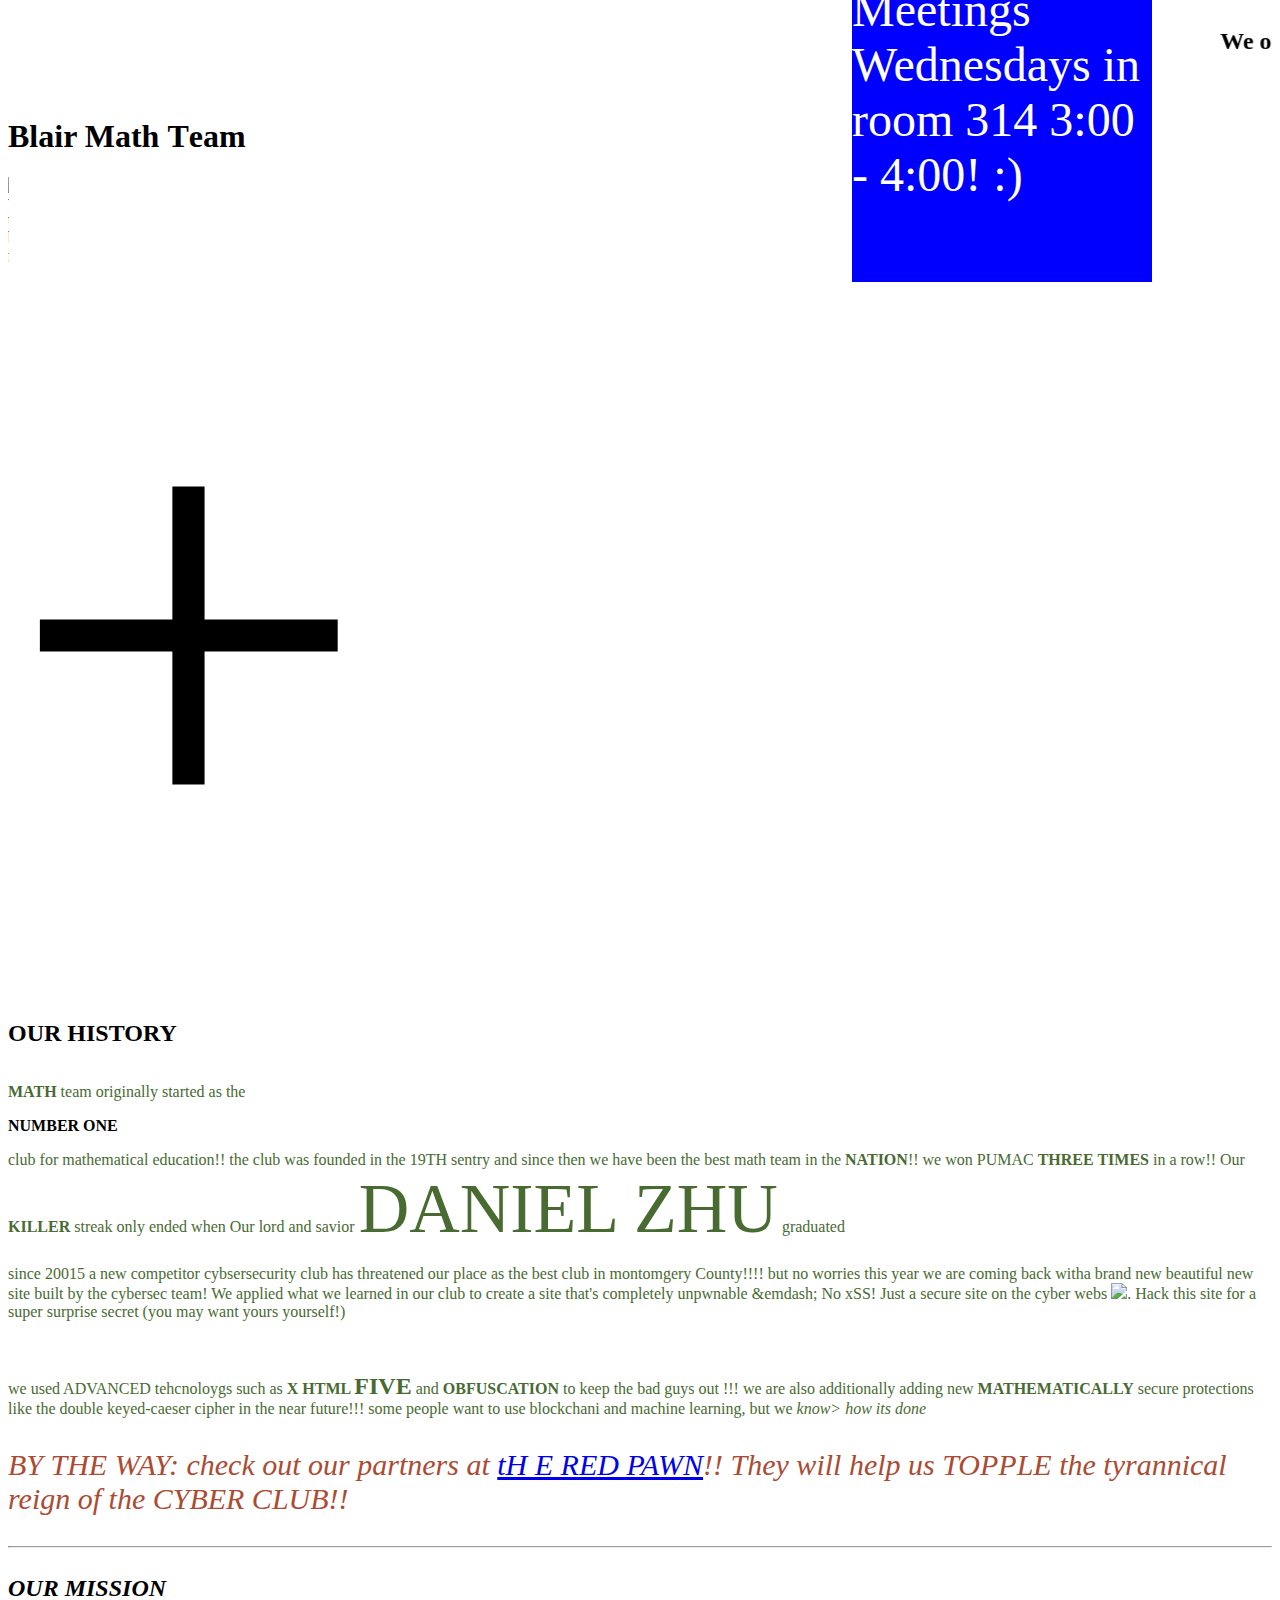
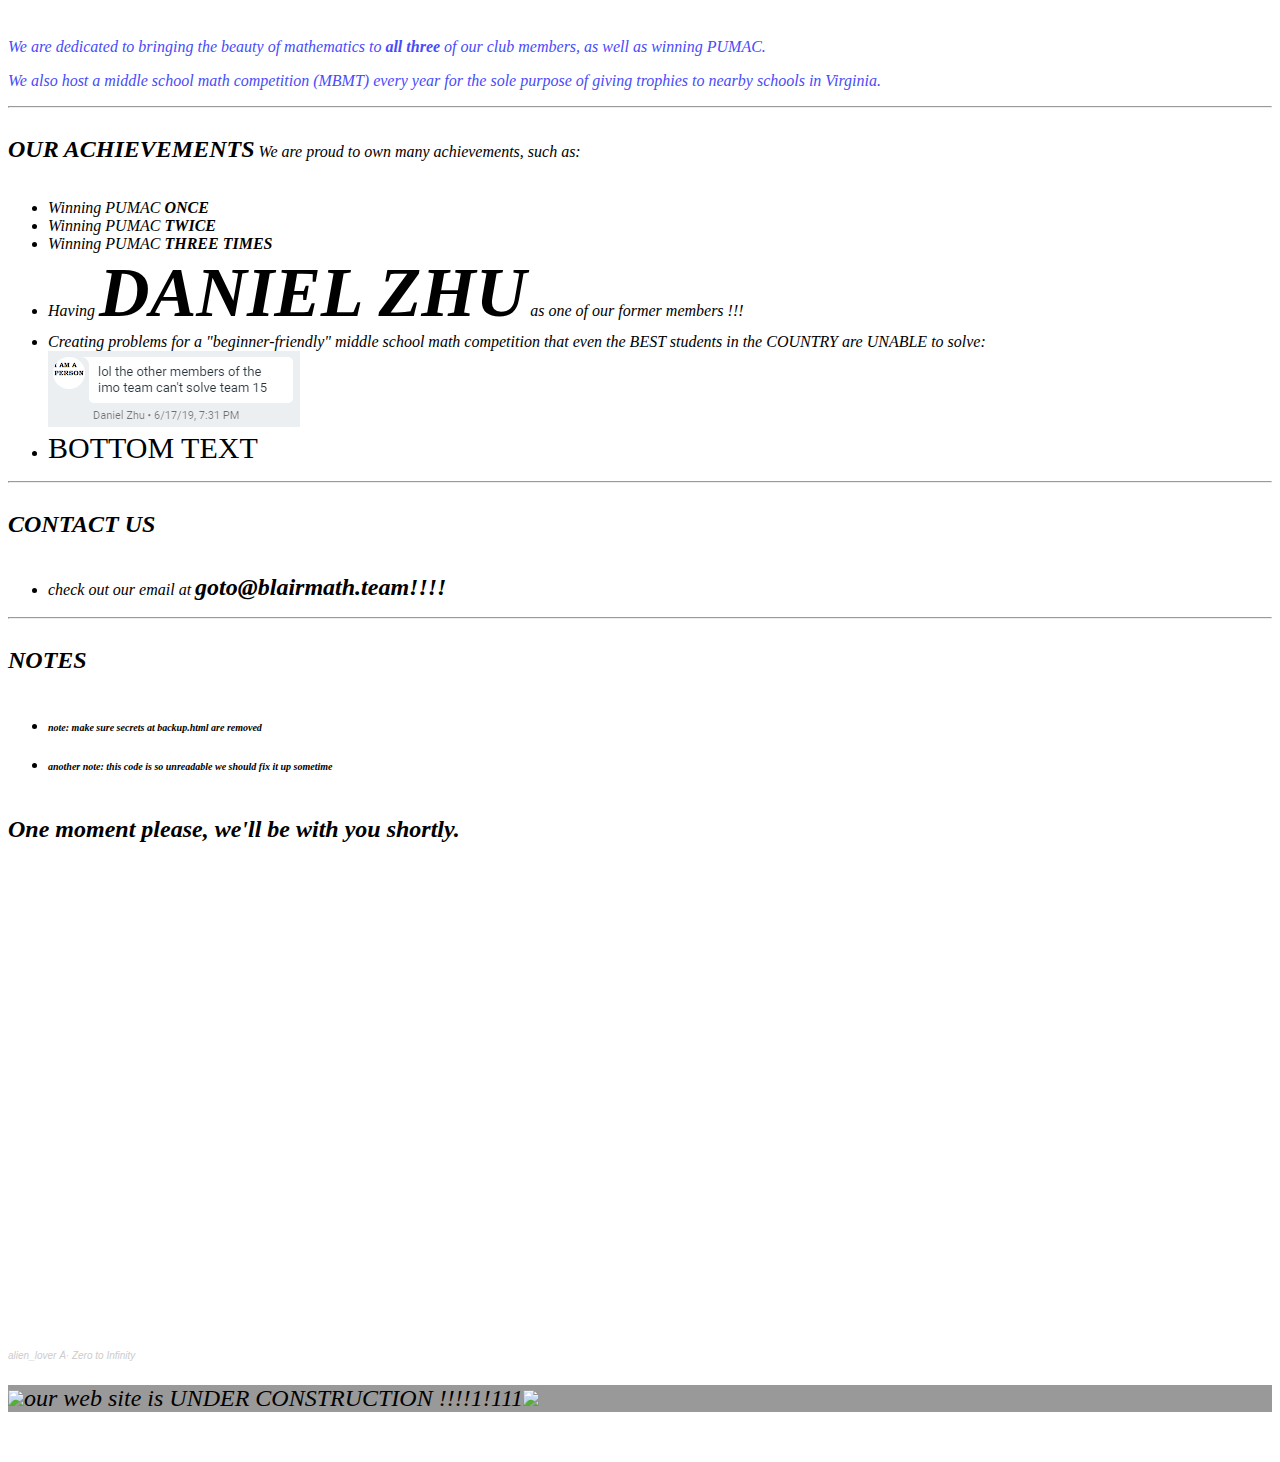
==== commit ac49bf6d: "maturity" ====
--- a/index.html
+++ b/index.html
@@ -25,7 +25,7 @@
   <div style="background:rgba(255,255,255,0.9);z-index:99999999999999;border-radius:10px;">
     <h2>OUR HISTORY</h2>
   <p style="color:rgba(72, 107, 50, 255)"><span><b>MATH</span></b> team originally started as the</p><div id="randText"><strong>NUMBER ONE</strong></div>
-	<p style="color:rgba(72, 107, 50, 255)">club for mathematical education!! the club was founded in the 19TH sentry and since then we have been the best math team in the <span><b>NATION</span></b>!! we won PUMAC <span><b>THREE TIMES</span></b> in a row!! Our <span><b>KILLER</span></b> streak only ended when Our lord and savior <span style="font-size:69px"> <!-- nice ;)--> DANIEL ZHU</span> graduated</p>
+	<p style="color:rgba(72, 107, 50, 255)">club for mathematical education!! the club was founded in the 19TH sentry and since then we have been the best math team in the <span><b>NATION</span></b>!! we won PUMAC <span><b>THREE TIMES</span></b> in a row!! Our <span><b>KILLER</span></b> streak only ended when Our lord and savior <span style="font-size:70px"> <!-- no--> DANIEL ZHU</span> graduated</p>
    <p style="color:rgba(72, 107, 50, 255)">since 20015 a new competitor cybsersecurity club has threatened our place as the best club in montomgery County!!!! but no worries this year we are coming back witha brand new beautiful new site built by the cybersec team! We applied what we learned in our club to create a site that's completely unpwnable &emdash; No xSS! Just a secure site on the cyber webs <img src="https://fi.somethingawful.com/images/smilies/emot-banjo.gif">. Hack this site for a super surprise secret (you may want yours yourself!)</span&amp;gt</p><a href="clam pic leek ;)"></a><br /><br /><br />
    <p style="color:rgba(72, 107, 50, 255)">we used ADVANCED tehcnoloygs such as <b>X HTML <span style="font-size:24px">FIVE</span></B> and <span><b>OBFUSCATION</span></b> to keep the bad guys out !!! we are also additionally adding new <span><b>MATHEMATICALLY</span></b> secure protections like the double keyed-caeser cipher in the near future!!! some people want to use blockchani and machine learning, but we <em>know> how its done</p>
    <p style="color:rgba(172, 75, 50, 255);font-size:30px;">BY THE WAY: check out our partners at <a href="http://web.archive.org/web/20190624035346/https://pwn.red/">tH E RED PAWN</a>!! They will help us TOPPLE the tyrannical reign of the CYBER CLUB!!</p>
@@ -40,7 +40,7 @@
     <li>Winning PUMAC <strong>ONCE</strong></li>
     <li>Winning PUMAC <strong>TWICE</strong></li>
     <li>Winning PUMAC <strong>THREE TIMES</strong></li>
-    <li>Having <span style="font-size:69px"><b> <!-- nice ;) -->DANIEL ZHU</span></b> as one of our former members !!!</li>
+    <li>Having <span style="font-size:70px"><b> <!-- no -->DANIEL ZHU</span></b> as one of our former members !!!</li>
     <li>Creating problems for a "beginner-friendly" middle school math competition that even the BEST students in the COUNTRY are UNABLE to solve:<br><img src=imo.png></li>
     <li><strong style="font:normal 30px Impact !important;">BOTTOM TEXT</strong></li>
   </ul>
